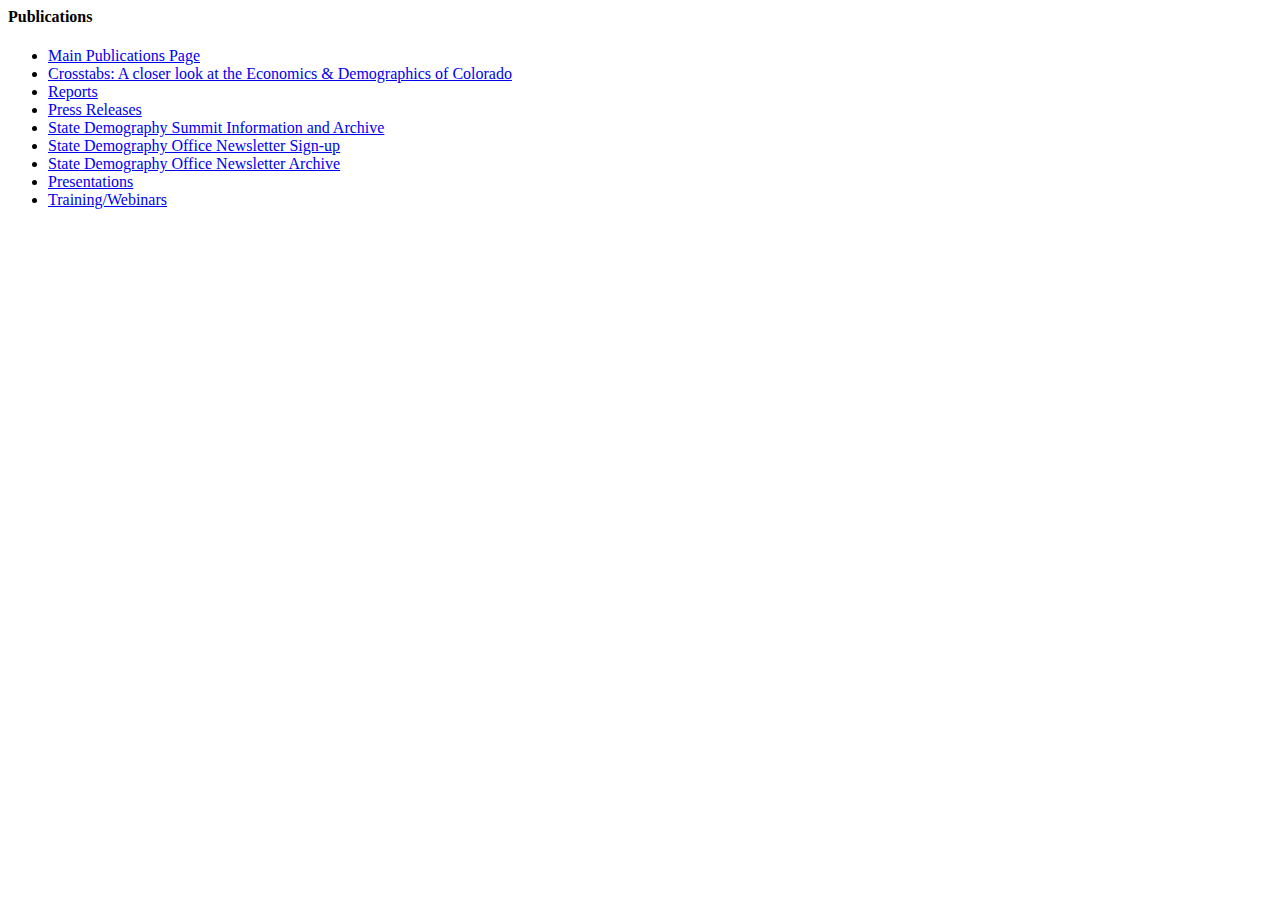
==== www/html/bodycontent1.html @ a76dfa4d "2021 Version AB" ====
<html lang="en">
<head>
<script defer src="./assets/js/googleAnalytics.js"></script>
</head>
<body>
<div id="bodycontent1">
<h4>Publications</h4>
<ul>
<li><a class="accordion-link" href="https://demography.dola.colorado.gov/assets/html/publications.html">Main Publications Page</a></li>
<li><a class="accordion-link" href="https://demography.dola.colorado.gov/assets/html/crosstabs.html">Crosstabs: A closer look at the Economics & Demographics of Colorado</a></li>
<li><a class="accordion-link" href="https://demography.dola.colorado.gov/assets/html/reports.html">Reports</a></li>
<li><a class="accordion-link" href="https://demography.dola.colorado.gov/assets/html/pressreleases.html">Press Releases</a></li>
<li><a class="accordion-link" href="https://demography.dola.colorado.gov/assets/html/summit.html">State Demography Summit Information and Archive</a></li>
<li><a class="accordion-link" href="https://colorado.us13.list-manage.com/subscribe?u=1d97570d5b1d9d9b89bf4591b&id=b9e5d12066">State Demography Office Newsletter Sign-up</a></li>
<li><a class="accordion-link" href="https://us13.campaign-archive.com/home/?u=1d97570d5b1d9d9b89bf4591b&id=b9e5d12066">State Demography Office Newsletter Archive</a></li>
<li><a class="accordion-link" href="https://demography.dola.colorado.gov/assets/html/presentations.html">Presentations</a></li>
<li><a class="accordion-link" href="https://demography.dola.colorado.gov/assets/html/webinars.html">Training/Webinars</a></li>
</ul>
</body>
</html>
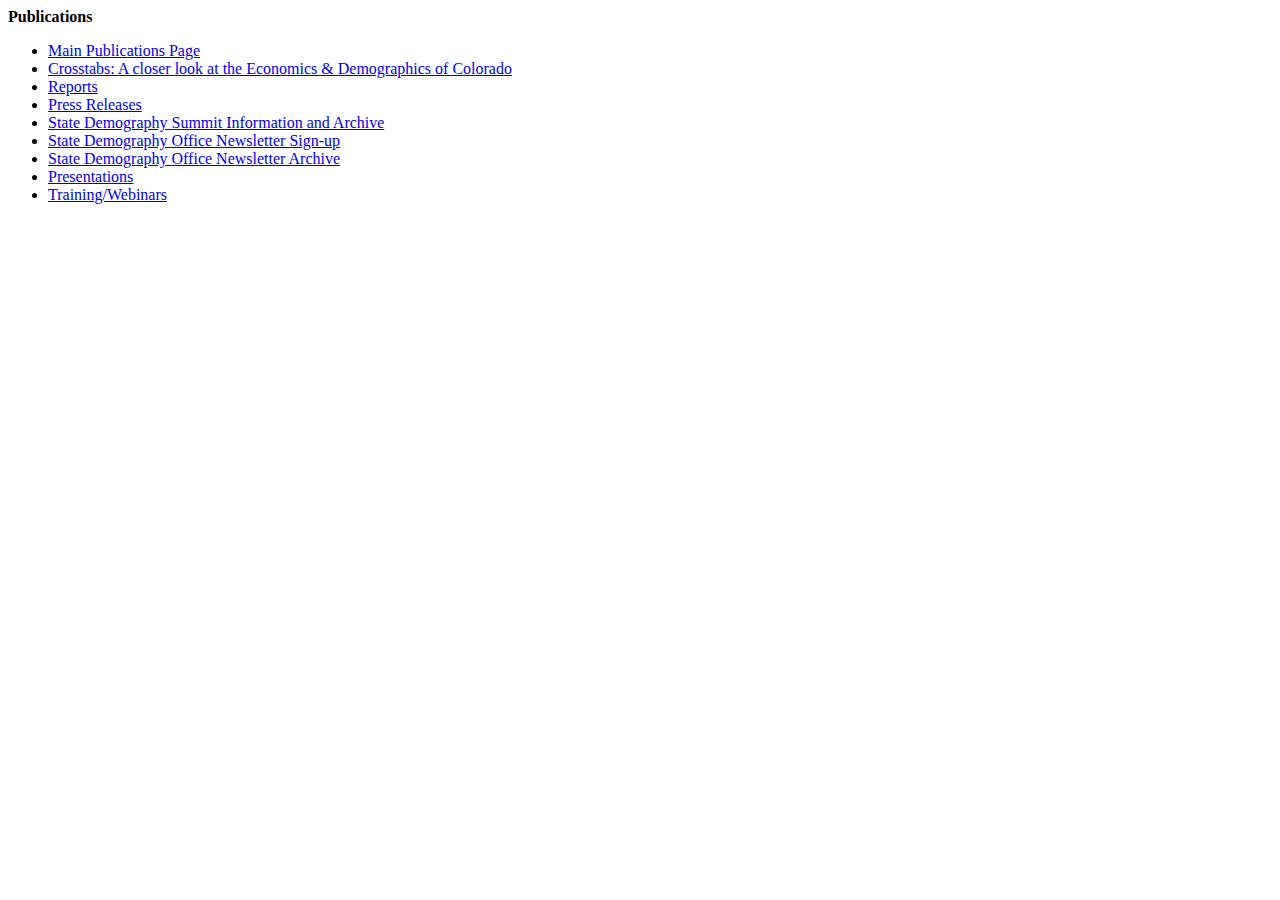
==== commit 138664c0: "2022 Version" ====
--- a/www/html/bodycontent1.html
+++ b/www/html/bodycontent1.html
@@ -1,10 +1,10 @@
 <html lang="en">
 <head>
-<script defer src="./assets/js/googleAnalytics.js"></script>
+<script defer src="https://demography.dola.colorado.gov/assets/js/googleAnalytics.js"></script>
 </head>
 <body>
 <div id="bodycontent1">
-<h4>Publications</h4>
+<b>Publications</b>
 <ul>
 <li><a class="accordion-link" href="https://demography.dola.colorado.gov/assets/html/publications.html">Main Publications Page</a></li>
 <li><a class="accordion-link" href="https://demography.dola.colorado.gov/assets/html/crosstabs.html">Crosstabs: A closer look at the Economics & Demographics of Colorado</a></li>
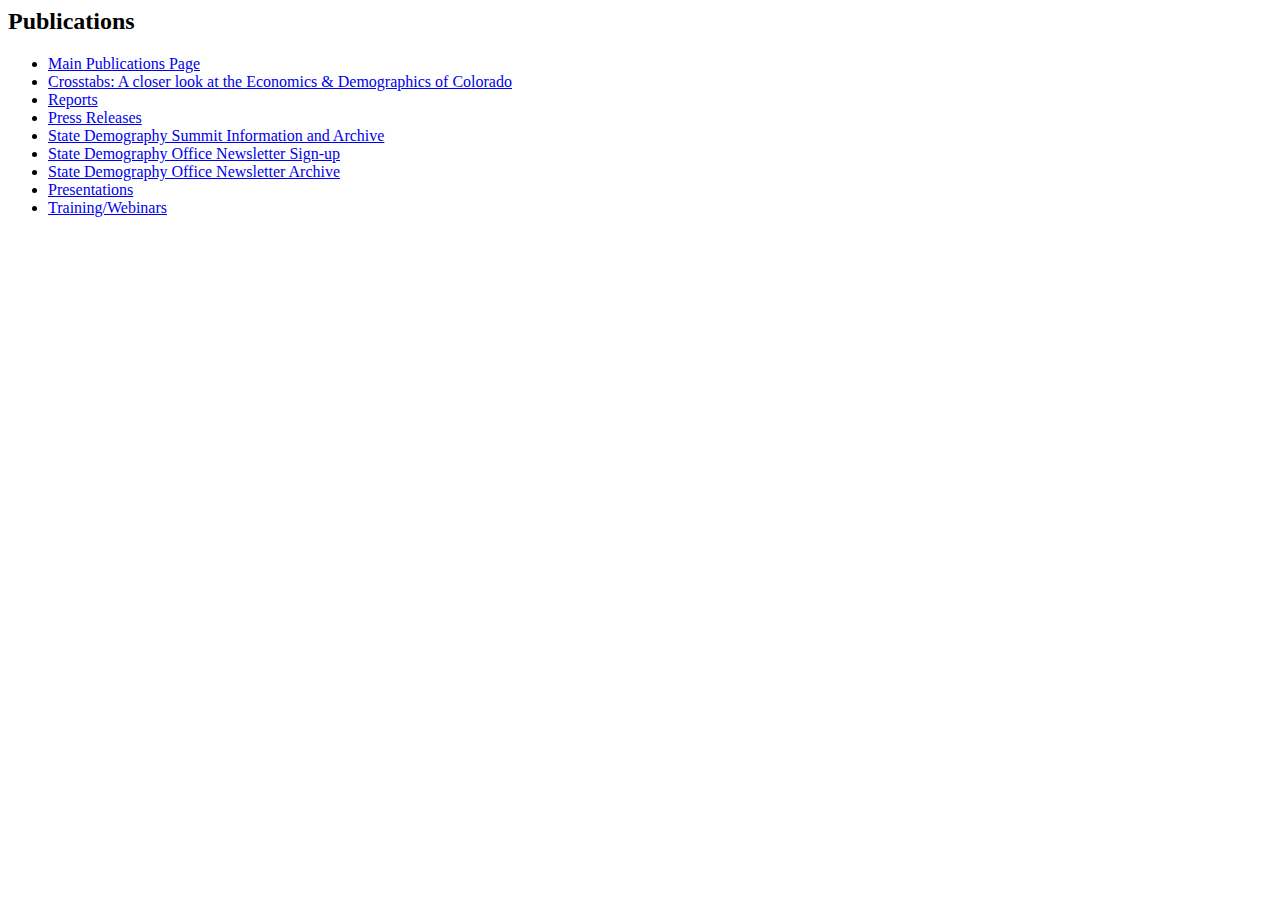
==== commit 71b27afd: "Add files via upload" ====
--- a/www/html/bodycontent1.html
+++ b/www/html/bodycontent1.html
@@ -1,20 +1,23 @@
 <html lang="en">
-<head>
-<script defer src="https://demography.dola.colorado.gov/assets/js/googleAnalytics.js"></script>
+<head> <!-- UPDATE THIS BEFORE GOING TO PRODUCTON -->
+<script defer src="../js/googleAnalytics.js"></script>
+<script async src="https://www.googletagmanager.com/gtag/js?id=G-W27DQ8VRCX"></script>
 </head>
 <body>
 <div id="bodycontent1">
-<b>Publications</b>
+<h2 class='h2_style' title='Publications' aria-label='Publications'>Publications</h2>
 <ul>
-<li><a class="accordion-link" href="https://demography.dola.colorado.gov/assets/html/publications.html">Main Publications Page</a></li>
-<li><a class="accordion-link" href="https://demography.dola.colorado.gov/assets/html/crosstabs.html">Crosstabs: A closer look at the Economics & Demographics of Colorado</a></li>
-<li><a class="accordion-link" href="https://demography.dola.colorado.gov/assets/html/reports.html">Reports</a></li>
-<li><a class="accordion-link" href="https://demography.dola.colorado.gov/assets/html/pressreleases.html">Press Releases</a></li>
-<li><a class="accordion-link" href="https://demography.dola.colorado.gov/assets/html/summit.html">State Demography Summit Information and Archive</a></li>
-<li><a class="accordion-link" href="https://colorado.us13.list-manage.com/subscribe?u=1d97570d5b1d9d9b89bf4591b&id=b9e5d12066">State Demography Office Newsletter Sign-up</a></li>
-<li><a class="accordion-link" href="https://us13.campaign-archive.com/home/?u=1d97570d5b1d9d9b89bf4591b&id=b9e5d12066">State Demography Office Newsletter Archive</a></li>
-<li><a class="accordion-link" href="https://demography.dola.colorado.gov/assets/html/presentations.html">Presentations</a></li>
-<li><a class="accordion-link" href="https://demography.dola.colorado.gov/assets/html/webinars.html">Training/Webinars</a></li>
+<li style='color:black;'><a class="accordion-link" href="https://demography.dola.colorado.gov/assets/html/publications.html">Main Publications Page</a></li>
+<li style='color:black;'><a class="accordion-link" href="https://demography.dola.colorado.gov/assets/html/crosstabs.html">Crosstabs: A closer look at the Economics & Demographics of Colorado</a></li>
+<li style='color:black;'><a class="accordion-link" href="https://demography.dola.colorado.gov/assets/html/reports.html">Reports</a></li>
+<li style='color:black;'><a class="accordion-link" href="https://demography.dola.colorado.gov/assets/html/pressreleases.html">Press Releases</a></li>
+<li style='color:black;'><a class="accordion-link" href="https://demography.dola.colorado.gov/assets/html/summit.html">State Demography Summit Information and Archive</a></li>
+<li style='color:black;'><a class="accordion-link" href="https://colorado.us13.list-manage.com/subscribe?u=1d97570d5b1d9d9b89bf4591b&id=b9e5d12066">State Demography Office Newsletter Sign-up</a></li>
+<li style='color:black;'><a class="accordion-link" href="https://us13.campaign-archive.com/home/?u=1d97570d5b1d9d9b89bf4591b&id=b9e5d12066">State Demography Office Newsletter Archive</a></li>
+<li style='color:black;'><a class="accordion-link" href="https://demography.dola.colorado.gov/assets/html/presentations.html">Presentations</a></li>
+<li style='color:black;'><a class="accordion-link" href="https://demography.dola.colorado.gov/assets/html/webinars.html">Training/Webinars</a></li>
 </ul>
 </body>
-</html>+</html>
+
+
